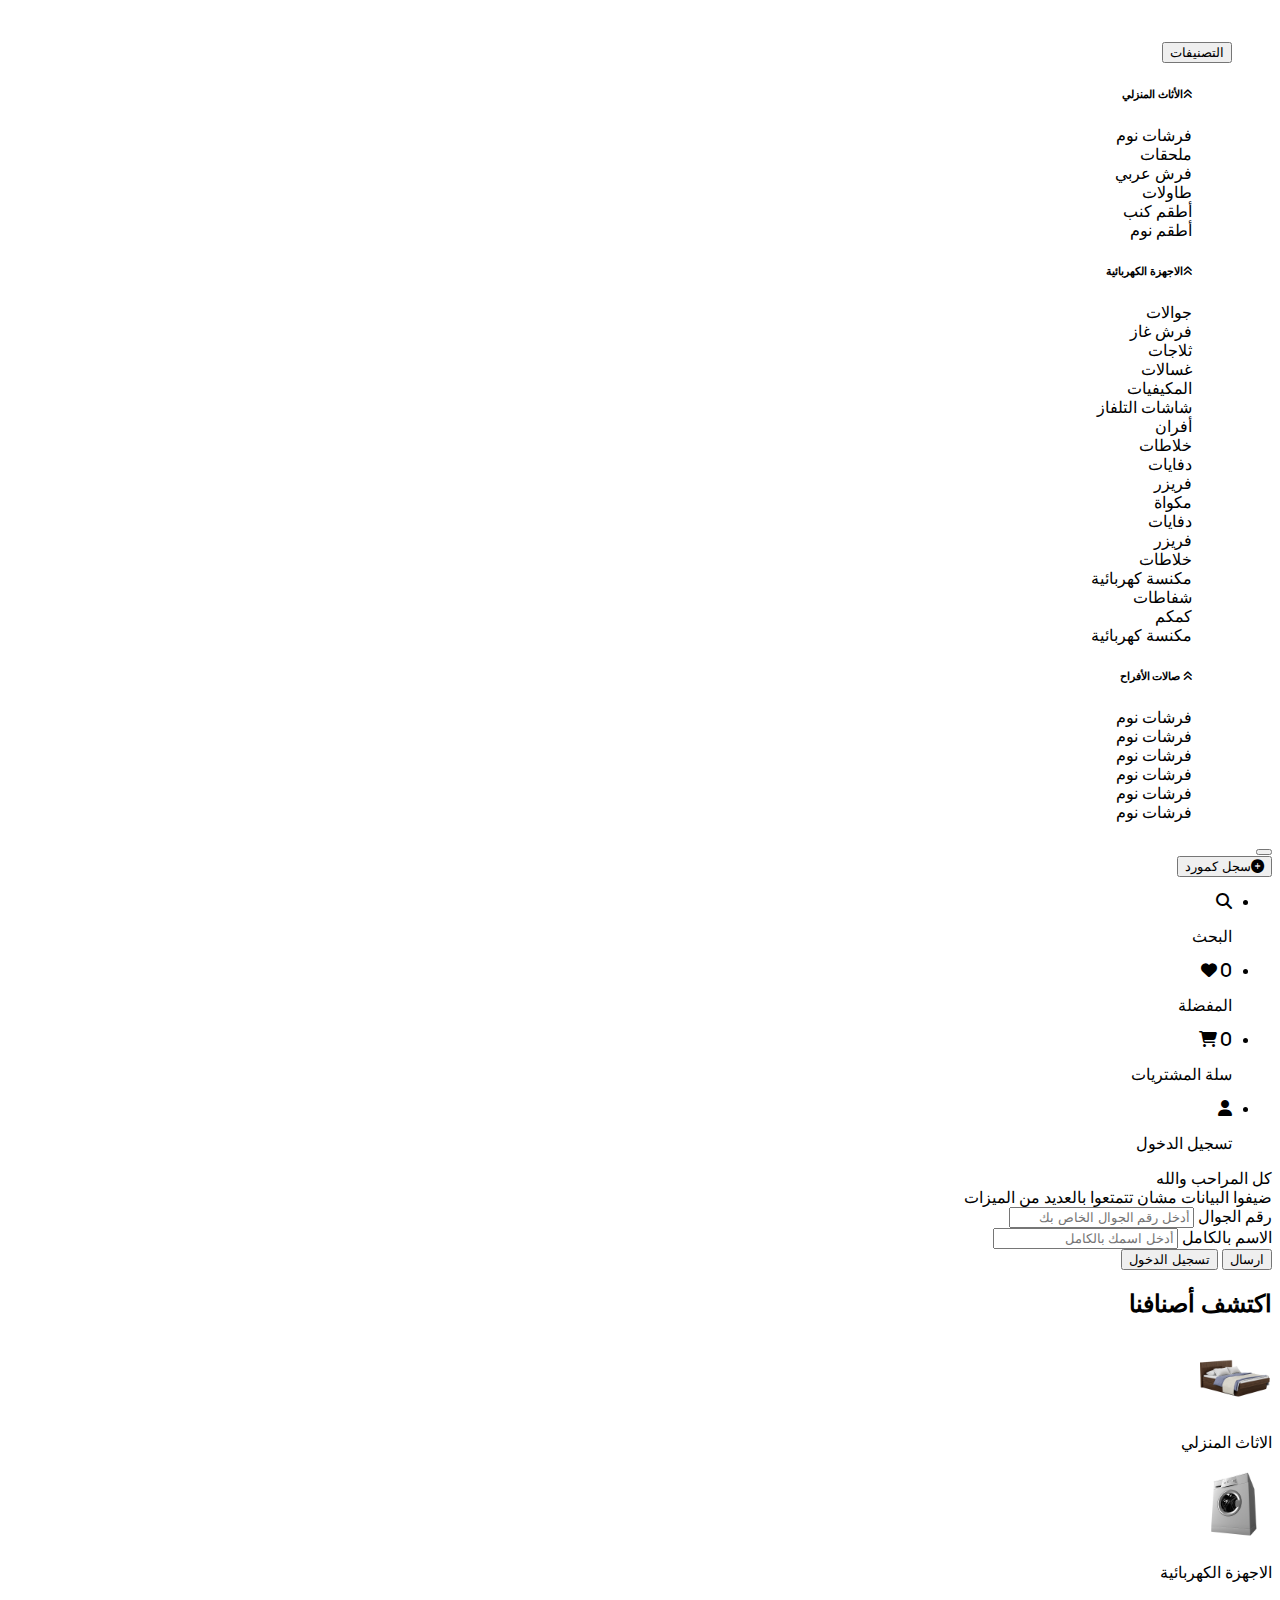
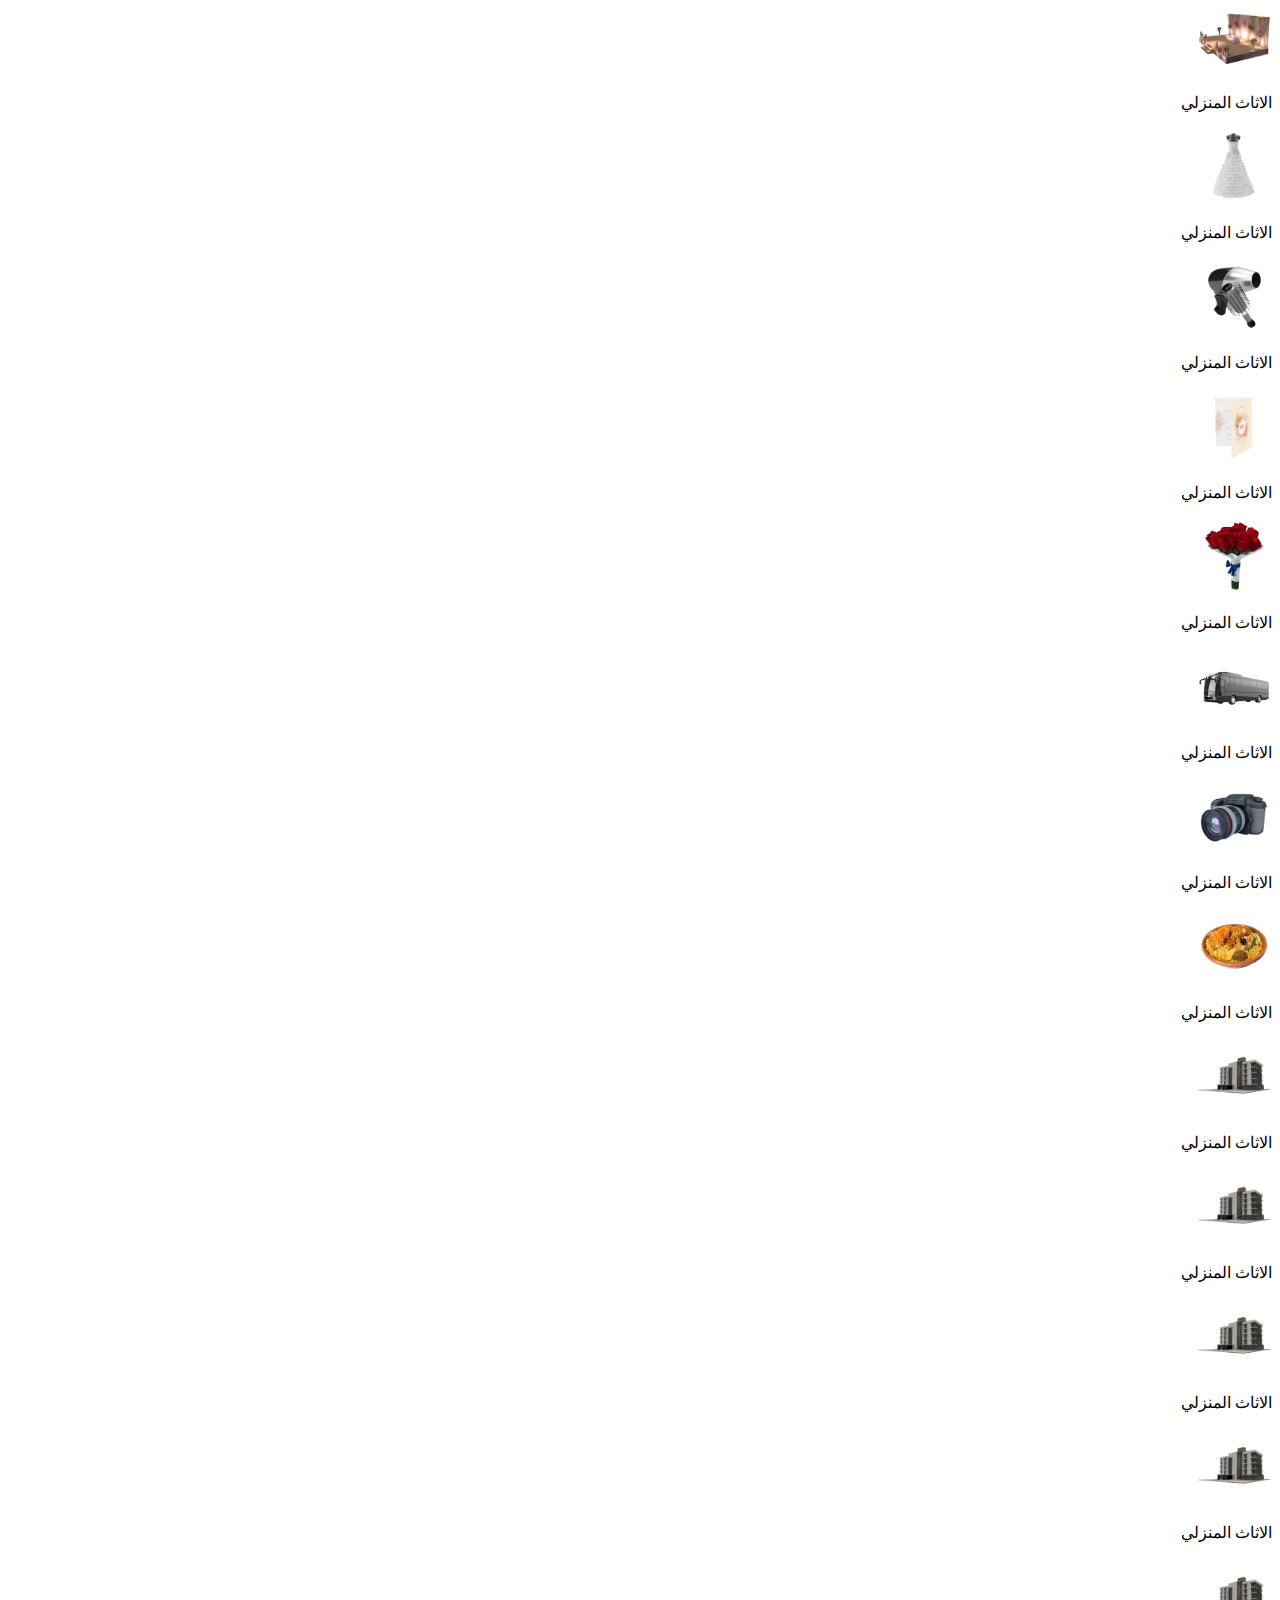
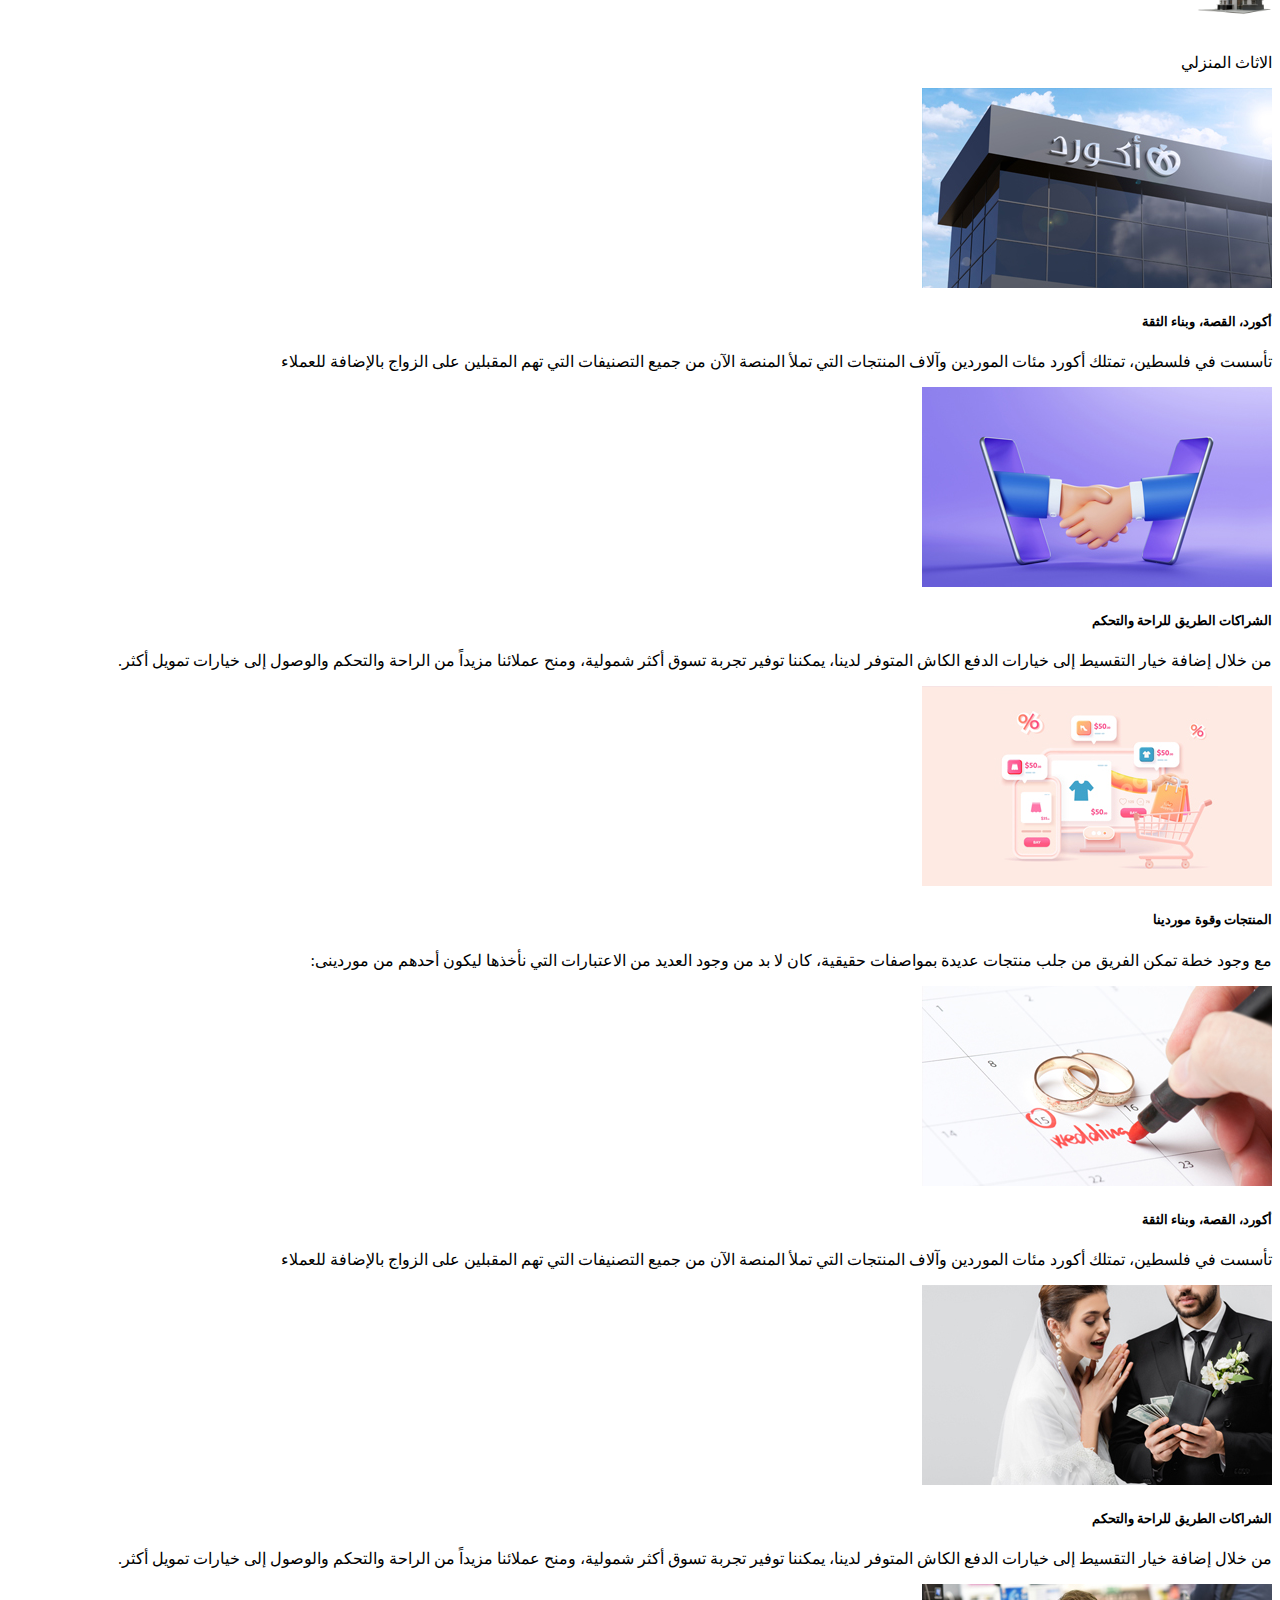
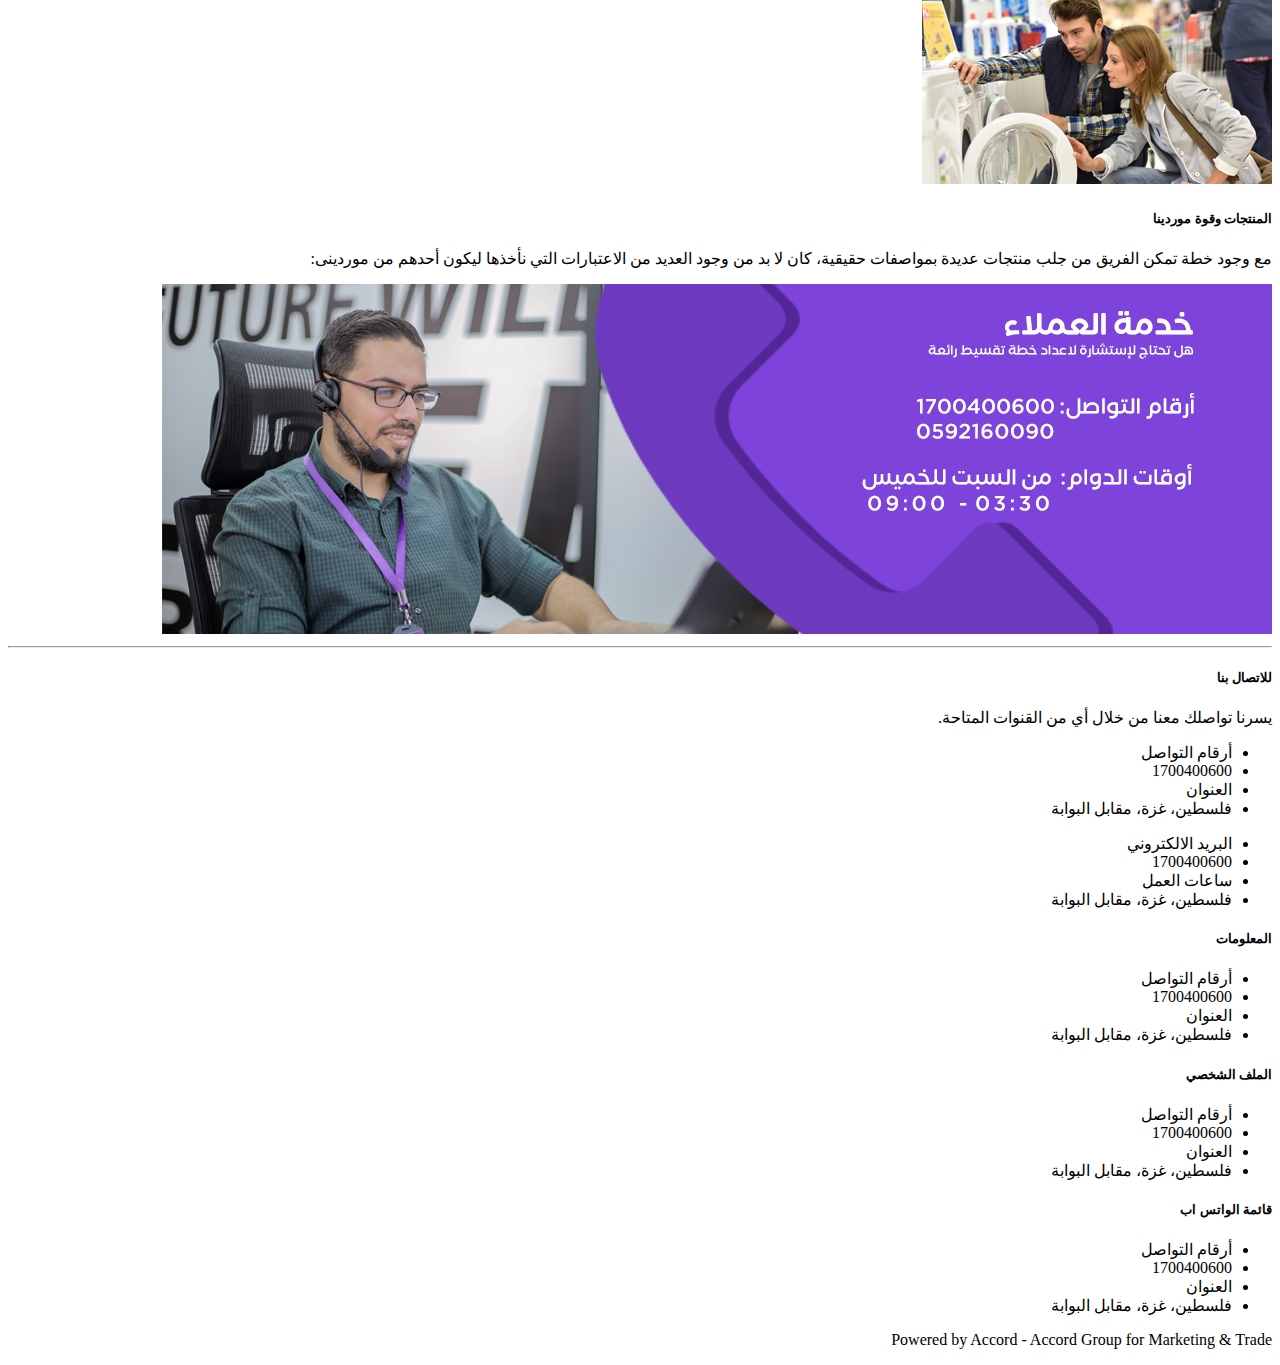
==== website/index.html @ 9bdf0f70 "update folosers" ====
<!DOCTYPE html>
<html dir="rtl" lang="en">

<head>
    <meta charset="UTF-8">
    <meta name="viewport" content="width=device-width, initial-scale=1.0">
    <link rel="stylesheet" href="search.css">
    <link href="https://cdn.jsdelivr.net/npm/bootstrap@5.0.2/dist/css/bootstrap.min.css" rel="stylesheet"
        integrity="sha384-EVSTQN3/azprG1Anm3QDgpJLIm9Nao0Yz1ztcQTwFspd3yD65VohhpuuCOmLASjC" crossorigin="anonymous">
    <link rel="stylesheet" href="https://cdnjs.cloudflare.com/ajax/libs/font-awesome/6.4.2/css/all.min.css">
    <title>Home</title>
</head>

<body>
    <div class="main">
        <div class="container">
            <nav class="navbar navbar-expand-lg navbar-light justify-content-between p-lg-0">
                <div class="d-flex align-items-center">
                    <a class="navbar-brand" href=""><img style="width: 140px;"
                            src="https://accord.ps/Modules/Website/Resources/assets/images/rasel-logo.png" alt=""></a>
                    <div class="collapse navbar-collapse " id="navbarTogglerDemo03">
                        <ul class="navbar-nav ml-auto mt-2 mt-lg-0">

                            <div class="dropdown">

                                <button class="dropdown-toggle bg-white border-0 text-secondary small fw-bold"
                                    type="button" id="dropdownMenuButton1" data-bs-toggle="dropdown"
                                    aria-expanded="false">
                                    التصنيفات
                                </button>
                                <ul class="dropdown-menu text-end p-2" aria-labelledby="dropdownMenuButton1">
                                    <div class="row text">

                                        <div class="text-secondary text-start mb-3">
                                            <div class="col-md-3">

                                                <h6 class="fw-bold"><i class="fa fa-angle-double-up"></i>الأثاث المنزلي
                                                </h6>
                                            </div>
                                            <div class="col-md-12">
                                                <div class="row">
                                                    <div class="col-md-4">
                                                        فرشات نوم
                                                    </div>
                                                    <div class="col-md-4">
                                                        ملحقات
                                                    </div>
                                                    <div class="col-md-4">
                                                        فرش عربي
                                                    </div>
                                                    <div class="col-md-4">
                                                        طاولات
                                                    </div>
                                                    <div class="col-md-4">
                                                        أطقم كنب
                                                    </div>
                                                    <div class="col-md-4">
                                                        أطقم نوم
                                                    </div>

                                                </div>
                                            </div>
                                        </div>
                                        <div class="text-secondary col-12 text-start mb-3">
                                            <div class="col-md-3 text">

                                                <h6 class="fw-bold"><i class="fa fa-angle-double-up"></i>الاجهزة
                                                    الكهربائية</i></h6>

                                            </div>
                                            <div class="col-md-12">
                                                <div class="row">
                                                    <div class="col-md-4">
                                                        جوالات
                                                    </div>
                                                    <div class="col-md-4">
                                                        فرش غاز
                                                    </div>
                                                    <div class="col-md-4">
                                                        ثلاجات
                                                    </div>
                                                    <div class="col-md-4">
                                                        غسالات
                                                    </div>
                                                    <div class="col-md-4">
                                                        المكيفيات
                                                    </div>
                                                    <div class="col-md-4">
                                                        شاشات التلفاز
                                                    </div>

                                                    <div class="col-md-4">
                                                        أفران
                                                    </div>
                                                    <div class="col-md-4">
                                                        خلاطات
                                                    </div>
                                                    <div class="col-md-4">
                                                        دفايات
                                                    </div>

                                                    <div class="col-md-4">
                                                        فريزر
                                                    </div>
                                                    <div class="col-md-4">
                                                        مكواة
                                                    </div>
                                                    <div class="col-md-4">
                                                        دفايات
                                                    </div>
                                                    <div class="col-md-4">
                                                        فريزر
                                                    </div>
                                                    <div class="col-md-4">
                                                        خلاطات
                                                    </div>
                                                    <div class="col-md-4">
                                                        مكنسة كهربائية
                                                    </div>
                                                    <div class="col-md-4">
                                                        شفاطات
                                                    </div>
                                                    <div class="col-md-4">
                                                        كمكم
                                                    </div>
                                                    <div class="col-md-4">
                                                        مكنسة كهربائية
                                                    </div>
                                                </div>
                                            </div>
                                        </div>
                                        <div class="text-secondary col-12 text-start mb-3">
                                            <div class="col-md-3 sold">

                                                <h6 class="fw-bold"> <i class="fa fa-angle-double-up"></i> صالات الأفراح
                                                    </i></h6>

                                            </div>
                                            <div class="col-md-12 ">
                                                <div class="row">
                                                    <div class="col-md-4">
                                                        فرشات نوم
                                                    </div>
                                                    <div class="col-md-4">
                                                        فرشات نوم
                                                    </div>
                                                    <div class="col-md-4">
                                                        فرشات نوم
                                                    </div>
                                                    <div class="col-md-4">
                                                        فرشات نوم
                                                    </div>
                                                    <div class="col-md-4">
                                                        فرشات نوم
                                                    </div>
                                                    <div class="col-md-4">
                                                        فرشات نوم
                                                    </div>

                                                </div>
                                            </div>
                                        </div>
                                </ul>
                            </div>
                        </ul>
                    </div>
                </div>
                <button class="navbar-toggler" type="button" data-bs-toggle="collapse"
                    data-bs-target="#navbarSupportedContent" aria-controls="navbarSupportedContent"
                    aria-expanded="false" aria-label="Toggle navigation">
                    <span class="navbar-toggler-icon"></span>
                </button>
                <div class="collapse navbar-collapse mt-3" id="navbarSupportedContent">
                    <button class="btn btn-success btn-sm  ms-4 me-3 ">
                        <i class="fa fa-plus-circle" aria-hidden="true"></i>سجل كمورد
                    </button>
                    <ul class="navbar-nav text-center flex-row mt-3 mt-lg-0 me-auto mb-2 mb-lg-0">
                        <li class="nav-item ps-sm-1  pe-1 p-lg-0">
                            <i class="fa fa-search " aria-hidden="true"></i>
                            <p class="text mb-0 "> البحث </p>
                        </li>
                        <li class="nav-item ps-sm-1  pe-1 p-lg-0">
                            <i class="fa fa-heart position-relative" aria-hidden="true">
                                <span
                                    class="position-absolute top-0 start-100 translate-small badge rounded-pill bg-danger">0</span>
                            </i>
                            <p class="text mb-0"> المفضلة </p>
                        </li>
                        <li class="nav-item ps-sm-1  pe-1 p-lg-0">
                            <i class="fa fa-shopping-cart position-relative" aria-hidden="true">
                                <span
                                    class="position-absolute top-0 start-100 translate-small badge rounded-pill bg-danger">0</span>
                            </i>
                            <p class="text mb-0"> سلة المشتريات </p>
                        </li>
                        <li class="nav-item ps-sm-1  pe-1 p-lg-0">
                            <i class="fa fa-user" aria-hidden="true"></i>
                            <p class="text mb-0"> تسجيل الدخول </p>
                        </li>
                    </ul>
                </div>
            </nav>
        </div>

        <div class="main_home pb-3">
            <div class="container">
                <div class="card-block">
                    <div class="title-welcome text-center">
                        كل المراحب والله
                    </div>
                    <div class="text-muted text-bottom-welcome mb-1">ضيفوا البيانات مشان تتمتعوا بالعديد من الميزات
                    </div>
                    <form id="call_center">
                        <div class="form-group">
                            <label>رقم الجوال</label>
                            <input type="number" name="mobile_number" class="form-control"
                                placeholder="أدخل رقم الجوال الخاص بك" autocomplete="off">
                        </div>
                        <div class="form-group">
                            <label>الاسم بالكامل</label>
                            <input type="text" name="name" class="form-control" placeholder="أدخل اسمك بالكامل"
                                autocomplete="off">
                        </div>

                        <button class="btn-send-mobile-number  w-100" data-action="send">ارسال</button>
                        <a href="https://accord.ps/login"><button type="button"
                                class="btn btn-primary w-100  d-none">تسجيل الدخول</button></a>
                    </form>
                </div>
            </div>
        </div>
        <div class="container">
            <div class="category">
                <h2 class="mt-4">اكتشف أصنافنا </h2>
                <div class="items d-flex pb-1 text-center">
                    <div class="item">
                        <img src="image/c0.png" width="75" class="img bg-white rounded-pill" alt="">
                        <p class="mb-4">الاثاث المنزلي </p>
                    </div>
                    <div class="item">
                        <img src="image/c1.png" width="75" class="img bg-white rounded-pill" alt="">
                        <p class="mb-4">الاجهزة الكهربائية</p>
                    </div>
                    <div class="item">
                        <img src="image/c2.png" width="75" class="img bg-white rounded-pill" alt="">
                        <p class="mb-4">الاثاث المنزلي </p>
                    </div>
                    <div class="item">
                        <img src="image/c3.png" width="75" class="img bg-white rounded-pill" alt="">
                        <p class="mb-4">الاثاث المنزلي </p>
                    </div>
                    <div class="item">
                        <img src="image/c4.png" width="75" class="img bg-white rounded-pill" alt="">
                        <p class="mb-4">الاثاث المنزلي </p>
                    </div>
                    <div class="item">
                        <img src="image/c5.png" width="75" class="img bg-white rounded-pill" alt="">
                        <p class="mb-4">الاثاث المنزلي </p>
                    </div>
                    <div class="item">
                        <img src="image/c6.png" width="75" class="img bg-white rounded-pill" alt="">
                        <p class="mb-4">الاثاث المنزلي </p>
                    </div>
                    <div class="item">
                        <img src="image/c7.png" width="75" class="img bg-white rounded-pill" alt="">
                        <p class="mb-4">الاثاث المنزلي </p>
                    </div>
                    <div class="item">
                        <img src="image/c8.png" width="75" class="img bg-white rounded-pill" alt="">
                        <p class="mb-4">الاثاث المنزلي </p>
                    </div>
                    <div class="item">
                        <img src="image/c9.png" width="75" class="img bg-white rounded-pill" alt="">
                        <p class="mt-2">الاثاث المنزلي </p>
                    </div>
                    <div class="item">
                        <img src="image/c10.png" width="75" class="img bg-white rounded-pill" alt="">
                        <p class="mt-2">الاثاث المنزلي </p>
                    </div>
                    <div class="item">
                        <img src="image/c10.png" width="75" class="img bg-white rounded-pill" alt="">
                        <p class="mt-2">الاثاث المنزلي </p>
                    </div>
                    <div class="item">
                        <img src="image/c10.png" width="75" class="img bg-white rounded-pill" alt="">
                        <p class="mt-2">الاثاث المنزلي </p>
                    </div>
                    <div class="item">
                        <img src="image/c10.png" width="75" class="img bg-white rounded-pill" alt="">
                        <p class="mt-2">الاثاث المنزلي </p>
                    </div>
                    <div class="item">
                        <img src="image/c10.png" width="75" class="img bg-white rounded-pill" alt="">
                        <p class="mt-2">الاثاث المنزلي </p>
                    </div>
                </div>


            </div>




        </div>
        <div class="container pt-4">
            <div class="row">
                <div class="col-xs-6 col-sm-6 col-md-4">
                    <div class="card pb-3 pe-2 bg-white">
                        <img class="imag" src="image/adv1-2.jpeg" alt="">
                        <h5 class="pe-3">أكورد، القصة، وبناء الثقة</h5>
                        <p class="text">تأسست في فلسطين، تمتلك أكورد مئات الموردين وآلاف المنتجات التي تملأ المنصة الآن
                            من جميع التصنيفات التي
                            تهم المقبلين على الزواج بالإضافة للعملاء
                        </p>
                    </div>
                </div>
                <div class="col-xs-6 col-sm-6 col-md-4">
                    <div class="card pb-3">
                        <img class="imag" src="image/adv2.jpg" alt="">
                        <h5 class="pe-3">الشراكات الطريق للراحة والتحكم</h5>
                        <p class="text"> من خلال إضافة خيار التقسيط إلى خيارات الدفع الكاش المتوفر لدينا، يمكننا توفير
                            تجربة تسوق أكثر شمولية،
                            ومنح عملائنا مزيداً من الراحة والتحكم والوصول إلى خيارات تمويل أكثر.</p>
                    </div>
                </div>
                <div class="col-xs-6 col-sm-6 col-md-4">
                    <div class="card pb-3">
                        <img class="imag" src="image/adv3.jpg" alt="">
                        <h5 class="pe-3">المنتجات وقوة موردينا
                        </h5>
                        <p class="text"> مع وجود خطة تمكن الفريق من جلب منتجات عديدة بمواصفات حقيقية، كان لا بد من وجود
                            العديد من الاعتبارات التي
                            نأخذها ليكون أحدهم من موردينى:</p>
                    </div>
                </div>
            </div>
        </div>
        <div class="container mt-4">
            <div class="row">
                <div class="col-xs-6 col-sm-6 col-md-4">
                    <div class="card pb-3 pe-2 bg-white">
                        <img class="imag" src="image/art1.jpg" alt="">
                        <h5 class="pe-3">أكورد، القصة، وبناء الثقة</h5>
                        <p class="text">تأسست في فلسطين، تمتلك أكورد مئات الموردين وآلاف المنتجات التي تملأ المنصة الآن
                            من جميع التصنيفات التي
                            تهم المقبلين على الزواج بالإضافة للعملاء
                        </p>
                    </div>
                </div>
                <div class="col-xs-6 col-sm-6 col-md-4">
                    <div class="card pb-3">
                        <img class="imag" src="image/art2.jpg" alt="">
                        <h5 class="pe-3">الشراكات الطريق للراحة والتحكم</h5>
                        <p class="text"> من خلال إضافة خيار التقسيط إلى خيارات الدفع الكاش المتوفر لدينا، يمكننا توفير
                            تجربة تسوق أكثر شمولية،
                            ومنح عملائنا مزيداً من الراحة والتحكم والوصول إلى خيارات تمويل أكثر.</p>
                    </div>
                </div>
                <div class="col-xs-6 col-sm-6 col-md-4">
                    <div class="card pb-3">
                        <img class="imag" src="image/art3.jpg" alt="">
                        <h5 class="pe-3">المنتجات وقوة موردينا
                        </h5>
                        <p class="text"> مع وجود خطة تمكن الفريق من جلب منتجات عديدة بمواصفات حقيقية، كان لا بد من وجود
                            العديد من الاعتبارات التي
                            نأخذها ليكون أحدهم من موردينى:</p>
                    </div>
                </div>
            </div>
        </div>
        <div class="container mt-2">
            <img class="w-100" src="image/call-center.jpg">
        </div>








    </div>
</body>
<div class="line">
    <hr>
</div>
<div class="  footer text ">
    <div class="container mt-4">
        <div class="row">
            <div class="col-12  col-xl-4">
                <h5>للاتصال بنا</h5>
                <p>يسرنا تواصلك معنا من خلال أي من القنوات المتاحة.</p>
                <div class="row">
                    <div class="col-6">
                        <ul class="list-unstyled">
                            <li>أرقام التواصل</li>
                            <li>1700400600</li>
                            <li>العنوان</li>
                            <li>فلسطين، غزة، مقابل البوابة</li>
                        </ul>
                    </div>
                    <div class="col-6">
                        <ul class="list-unstyled">
                            <li>البريد الالكتروني</li>
                            <li>1700400600</li>
                            <li>ساعات العمل</li>
                            <li>فلسطين، غزة، مقابل البوابة</li>
                        </ul>
                    </div>
                </div>
            </div>
            <div class="col-6 col-md-3 col-xl-2">
                <h5>المعلومات</h5>
                <ul class="list-unstyled">
                    <li>أرقام التواصل</li>
                    <li>1700400600</li>
                    <li>العنوان</li>
                    <li>فلسطين، غزة، مقابل البوابة</li>
                </ul>



            </div>
            <div class="col-6 col-md-3 col-xl-2">
                <h5> الملف الشخصي</h5>
                <ul class="list-unstyled">
                    <li>أرقام التواصل</li>
                    <li>1700400600</li>
                    <li>العنوان</li>
                    <li>فلسطين، غزة، مقابل البوابة</li>
                </ul>

            </div>
            <div class="col-12 col-md-6 col-xl-4">
                <h5 class="title-footer">قائمة الواتس اب</h5>
                <ul class="list-unstyled">
                    <li>أرقام التواصل</li>
                    <li>1700400600</li>
                    <li>العنوان</li>
                    <li>فلسطين، غزة، مقابل البوابة</li>
                </ul>

            </div>
        </div>
    </div>
</div>
<div class="container">
    <div class="row  text text-center">
        <p>
            Powered by Accord - Accord Group for Marketing & Trade
        </p>
    </div>

</div>















<script src="https://cdn.jsdelivr.net/npm/@popperjs/core@2.9.2/dist/umd/popper.min.js"
    integrity="sha384-IQsoLXl5PILFhosVNubq5LC7Qb9DXgDA9i+tQ8Zj3iwWAwPtgFTxbJ8NT4GN1R8p"
    crossorigin="anonymous"></script>
<script src="https://cdn.jsdelivr.net/npm/bootstrap@5.0.2/dist/js/bootstrap.min.js"
    integrity="sha384-cVKIPhGWiC2Al4u+LWgxfKTRIcfu0JTxR+EQDz/bgldoEyl4H0zUF0QKbrJ0EcQF"
    crossorigin="anonymous"></script>
</body>

</html>
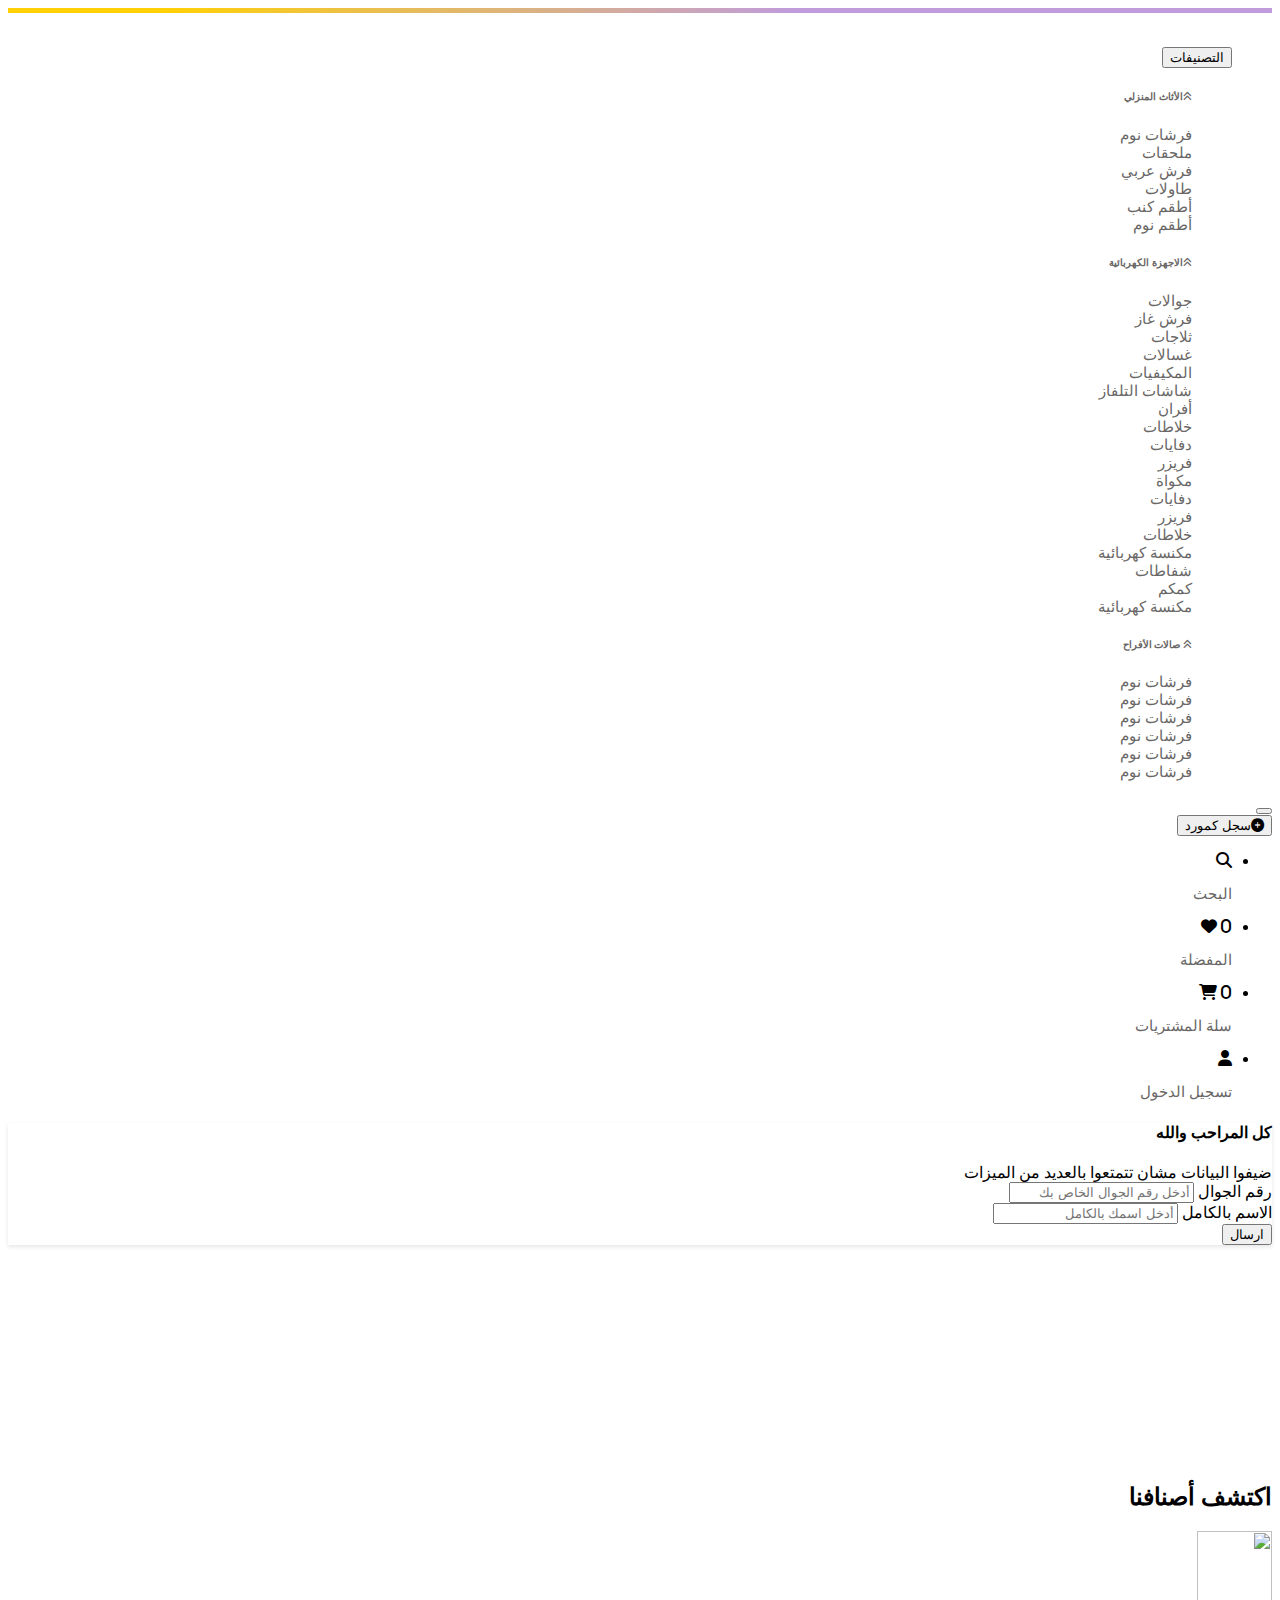
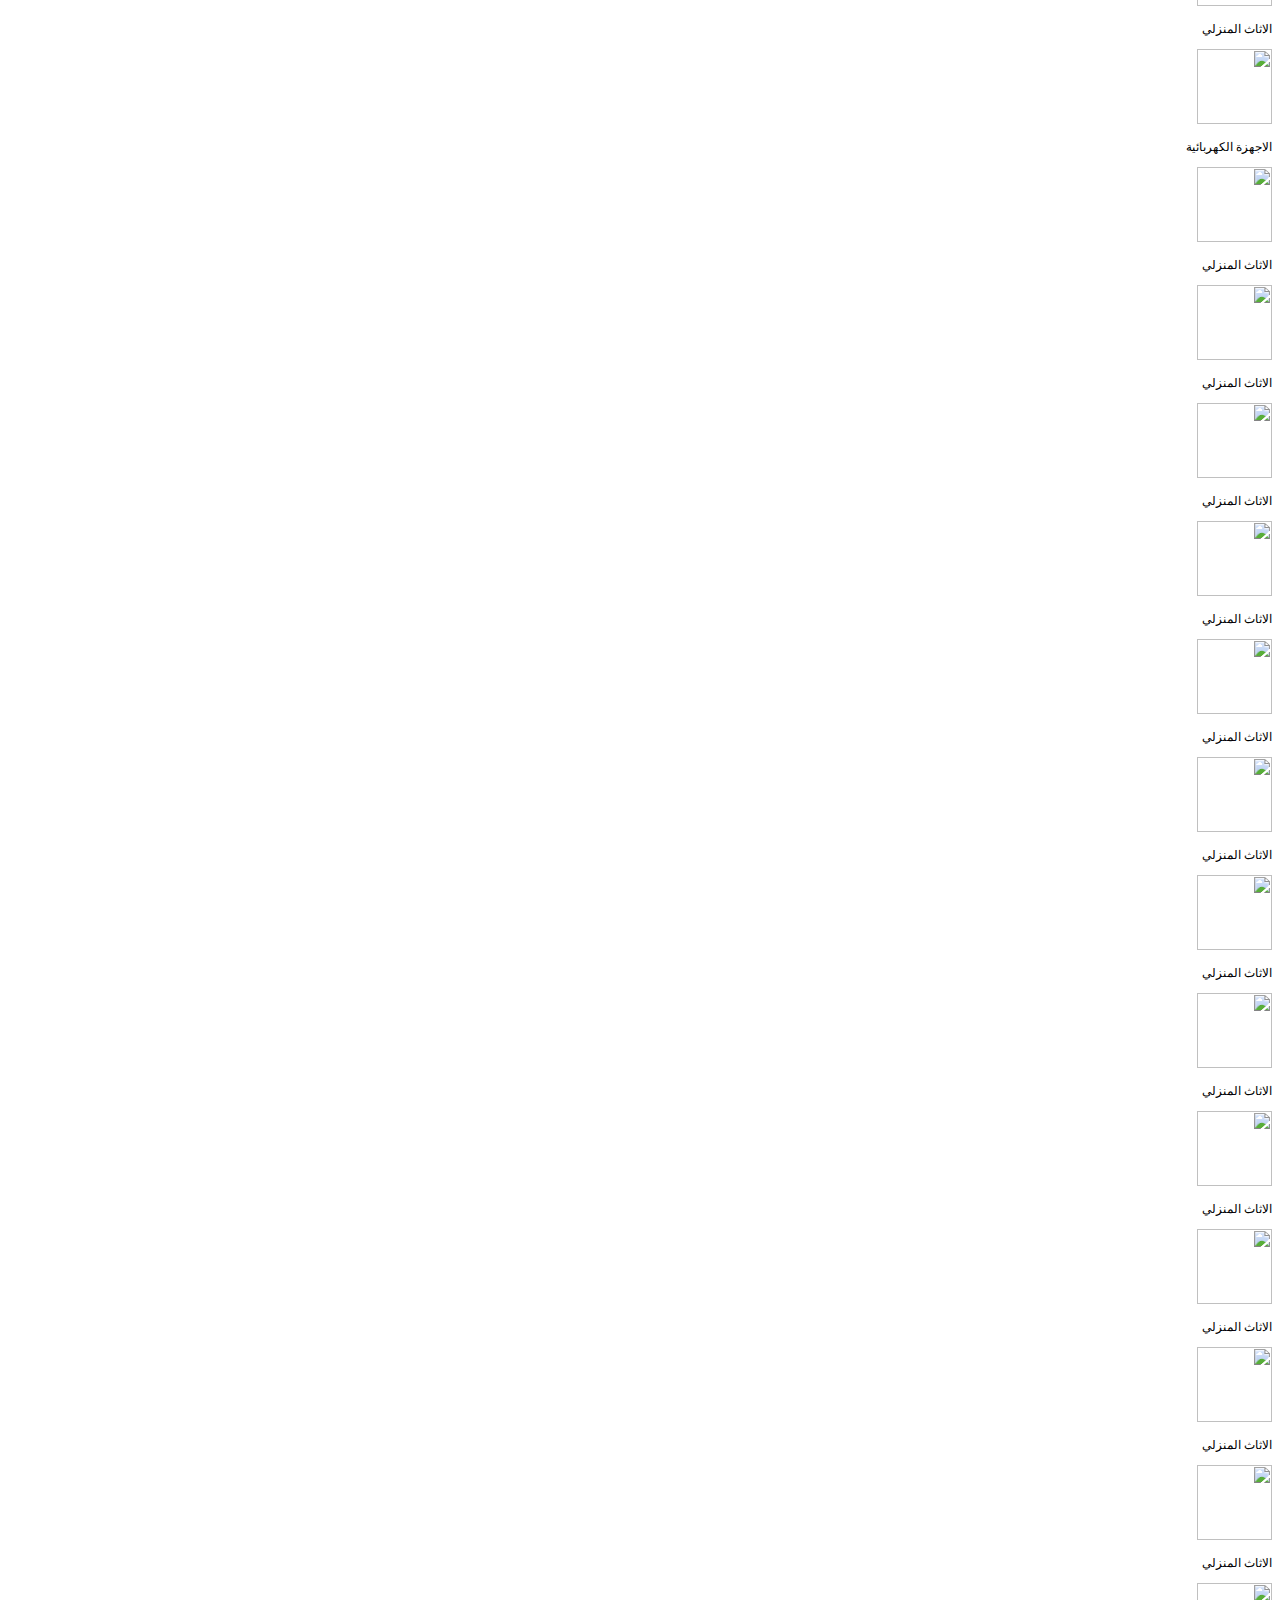
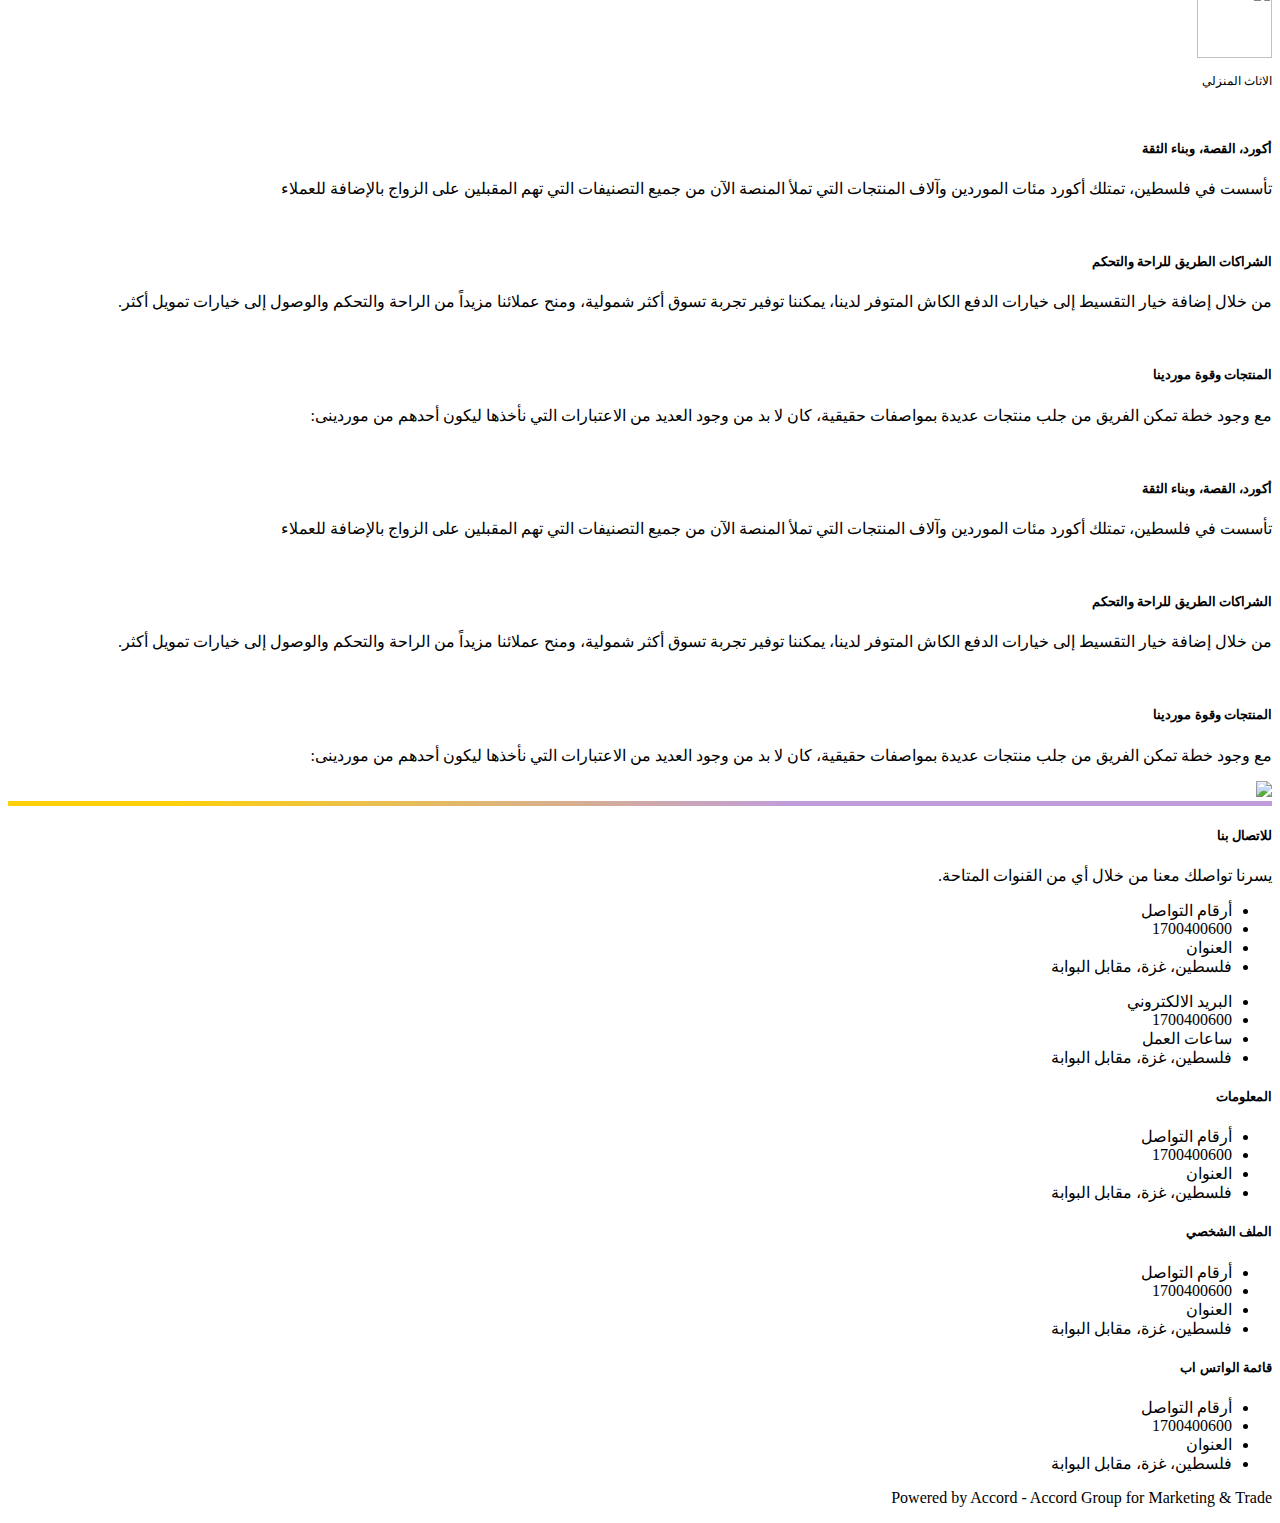
==== commit 34177f72: "update laravelPro" ====
--- a/website/index.html
+++ b/website/index.html
@@ -1,18 +1,18 @@
-
 <!DOCTYPE html>
 <html dir="rtl" lang="en">
 
 <head>
     <meta charset="UTF-8">
     <meta name="viewport" content="width=device-width, initial-scale=1.0">
-    <link rel="stylesheet" href="search.css">
+    <link rel="stylesheet" href="mainCSS.css">
     <link href="https://cdn.jsdelivr.net/npm/bootstrap@5.0.2/dist/css/bootstrap.min.css" rel="stylesheet"
         integrity="sha384-EVSTQN3/azprG1Anm3QDgpJLIm9Nao0Yz1ztcQTwFspd3yD65VohhpuuCOmLASjC" crossorigin="anonymous">
     <link rel="stylesheet" href="https://cdnjs.cloudflare.com/ajax/libs/font-awesome/6.4.2/css/all.min.css">
     <title>Home</title>
 </head>
-
 <body>
+    <div class="line">
+    </div>
     <div class="main">
         <div class="container">
             <nav class="navbar navbar-expand-lg navbar-light justify-content-between p-lg-0">
@@ -176,25 +176,25 @@
                         <i class="fa fa-plus-circle" aria-hidden="true"></i>سجل كمورد
                     </button>
                     <ul class="navbar-nav text-center flex-row mt-3 mt-lg-0 me-auto mb-2 mb-lg-0">
-                        <li class="nav-item ps-sm-1  pe-1 p-lg-0">
+                        <li class="nav-item ps-1 pe-1 ps-sm-1">
                             <i class="fa fa-search " aria-hidden="true"></i>
                             <p class="text mb-0 "> البحث </p>
                         </li>
-                        <li class="nav-item ps-sm-1  pe-1 p-lg-0">
+                        <li class="nav-item ps-1 pe-1 ps-sm-1">
                             <i class="fa fa-heart position-relative" aria-hidden="true">
                                 <span
                                     class="position-absolute top-0 start-100 translate-small badge rounded-pill bg-danger">0</span>
                             </i>
                             <p class="text mb-0"> المفضلة </p>
                         </li>
-                        <li class="nav-item ps-sm-1  pe-1 p-lg-0">
+                        <li class="nav-item ps-1 pe-1 ps-sm-1">
                             <i class="fa fa-shopping-cart position-relative" aria-hidden="true">
                                 <span
                                     class="position-absolute top-0 start-100 translate-small badge rounded-pill bg-danger">0</span>
                             </i>
                             <p class="text mb-0"> سلة المشتريات </p>
                         </li>
-                        <li class="nav-item ps-sm-1  pe-1 p-lg-0">
+                        <li class="nav-item ps-1 pe-1 ps-sm-1">
                             <i class="fa fa-user" aria-hidden="true"></i>
                             <p class="text mb-0"> تسجيل الدخول </p>
                         </li>
@@ -203,277 +203,302 @@
             </nav>
         </div>
 
-        <div class="main_home pb-3">
-            <div class="container">
-                <div class="card-block">
-                    <div class="title-welcome text-center">
+        <div class="main_home  pb-3">
+            <div class="container position-relative">
+                <div class="card-block p-3 position-absolute start-0 bg-white rounded">
+                    <h4 class=" text-center">
                         كل المراحب والله
-                    </div>
+                    </h4>
                     <div class="text-muted text-bottom-welcome mb-1">ضيفوا البيانات مشان تتمتعوا بالعديد من الميزات
                     </div>
                     <form id="call_center">
                         <div class="form-group">
-                            <label>رقم الجوال</label>
+                            <label class="mb-2 mt-3">رقم الجوال</label>
                             <input type="number" name="mobile_number" class="form-control"
-                                placeholder="أدخل رقم الجوال الخاص بك" autocomplete="off">
+                                placeholder="أدخل رقم الجوال الخاص بك">
                         </div>
                         <div class="form-group">
-                            <label>الاسم بالكامل</label>
-                            <input type="text" name="name" class="form-control" placeholder="أدخل اسمك بالكامل"
-                                autocomplete="off">
-                        </div>
-
-                        <button class="btn-send-mobile-number  w-100" data-action="send">ارسال</button>
-                        <a href="https://accord.ps/login"><button type="button"
-                                class="btn btn-primary w-100  d-none">تسجيل الدخول</button></a>
+                            <label class="mb-2 mt-3">الاسم بالكامل</label>
+                            <input type="text" name="name" class="form-control" placeholder="أدخل اسمك بالكامل">
+                        </div>
+                        <button class="btn btn-primary border-0 p-2 mt-3 w-100" data-action="send">ارسال</button>
                     </form>
                 </div>
             </div>
         </div>
-        <div class="container">
-            <div class="category">
-                <h2 class="mt-4">اكتشف أصنافنا </h2>
-                <div class="items d-flex pb-1 text-center">
-                    <div class="item">
-                        <img src="image/c0.png" width="75" class="img bg-white rounded-pill" alt="">
-                        <p class="mb-4">الاثاث المنزلي </p>
-                    </div>
-                    <div class="item">
-                        <img src="image/c1.png" width="75" class="img bg-white rounded-pill" alt="">
-                        <p class="mb-4">الاجهزة الكهربائية</p>
-                    </div>
-                    <div class="item">
-                        <img src="image/c2.png" width="75" class="img bg-white rounded-pill" alt="">
-                        <p class="mb-4">الاثاث المنزلي </p>
-                    </div>
-                    <div class="item">
-                        <img src="image/c3.png" width="75" class="img bg-white rounded-pill" alt="">
-                        <p class="mb-4">الاثاث المنزلي </p>
-                    </div>
-                    <div class="item">
-                        <img src="image/c4.png" width="75" class="img bg-white rounded-pill" alt="">
-                        <p class="mb-4">الاثاث المنزلي </p>
-                    </div>
-                    <div class="item">
-                        <img src="image/c5.png" width="75" class="img bg-white rounded-pill" alt="">
-                        <p class="mb-4">الاثاث المنزلي </p>
-                    </div>
-                    <div class="item">
-                        <img src="image/c6.png" width="75" class="img bg-white rounded-pill" alt="">
-                        <p class="mb-4">الاثاث المنزلي </p>
-                    </div>
-                    <div class="item">
-                        <img src="image/c7.png" width="75" class="img bg-white rounded-pill" alt="">
-                        <p class="mb-4">الاثاث المنزلي </p>
-                    </div>
-                    <div class="item">
-                        <img src="image/c8.png" width="75" class="img bg-white rounded-pill" alt="">
-                        <p class="mb-4">الاثاث المنزلي </p>
-                    </div>
-                    <div class="item">
-                        <img src="image/c9.png" width="75" class="img bg-white rounded-pill" alt="">
-                        <p class="mt-2">الاثاث المنزلي </p>
-                    </div>
-                    <div class="item">
-                        <img src="image/c10.png" width="75" class="img bg-white rounded-pill" alt="">
-                        <p class="mt-2">الاثاث المنزلي </p>
-                    </div>
-                    <div class="item">
-                        <img src="image/c10.png" width="75" class="img bg-white rounded-pill" alt="">
-                        <p class="mt-2">الاثاث المنزلي </p>
-                    </div>
-                    <div class="item">
-                        <img src="image/c10.png" width="75" class="img bg-white rounded-pill" alt="">
-                        <p class="mt-2">الاثاث المنزلي </p>
-                    </div>
-                    <div class="item">
-                        <img src="image/c10.png" width="75" class="img bg-white rounded-pill" alt="">
-                        <p class="mt-2">الاثاث المنزلي </p>
-                    </div>
-                    <div class="item">
-                        <img src="image/c10.png" width="75" class="img bg-white rounded-pill" alt="">
-                        <p class="mt-2">الاثاث المنزلي </p>
-                    </div>
-                </div>
-
-
+
+        <div class="pt-3 bg-light">
+            <div class="container pt-3">
+                <div class="category">
+                    <h2 class="mt-4 mb-4">اكتشف أصنافنا </h2>
+                    <div class="items d-flex pb-1 text-center">
+                        <div class="item me-3">
+                            <img class="mb-2 shadow-sm rounded-circle bg-white" style="width: 75px; height: 75px;"
+                                src="https://accord.ps/Modules/Website/Resources/assets/images/rasel-logo.png" width="75"
+                                class="img bg-white rounded-pill" alt="">
+                            <p class="mb-4">الاثاث المنزلي </p>
+                        </div>
+                        <div class="item me-3">
+                            <img class="mb-2 shadow-sm rounded-circle bg-white" style="width: 75px; height: 75px;"
+                                src="https://accord.ps/Modules/Website/Resources/assets/images/rasel-logo.png" width="75"
+                                class="img bg-white rounded-pill" alt="">
+                            <p class="mb-4">الاجهزة الكهربائية</p>
+                        </div>
+                        <div class="item me-3">
+                            <img class="mb-2 shadow-sm rounded-circle bg-white" style="width: 75px; height: 75px;"
+                                src="https://accord.ps/Modules/Website/Resources/assets/images/rasel-logo.png" width="75"
+                                class="img bg-white rounded-pill" alt="">
+                            <p class="mb-4">الاثاث المنزلي </p>
+                        </div>
+                        <div class="item me-3">
+                            <img class="mb-2 shadow-sm rounded-circle bg-white" style="width: 75px; height: 75px;"
+                                src="https://accord.ps/Modules/Website/Resources/assets/images/rasel-logo.png" width="75"
+                                class="img bg-white rounded-pill" alt="">
+                            <p class="mb-4">الاثاث المنزلي </p>
+                        </div>
+                        <div class="item me-3">
+                            <img class="mb-2 shadow-sm rounded-circle bg-white" style="width: 75px; height: 75px;"
+                                src="https://accord.ps/Modules/Website/Resources/assets/images/rasel-logo.png" width="75"
+                                class="img bg-white rounded-pill" alt="">
+                            <p class="mb-4">الاثاث المنزلي </p>
+                        </div>
+                        <div class="item me-3">
+                            <img class="mb-2 shadow-sm rounded-circle bg-white" style="width: 75px; height: 75px;"
+                                src="https://accord.ps/Modules/Website/Resources/assets/images/rasel-logo.png" width="75"
+                                class="img bg-white rounded-pill" alt="">
+                            <p class="mb-4">الاثاث المنزلي </p>
+                        </div>
+                        <div class="item me-3">
+                            <img class="mb-2 shadow-sm rounded-circle bg-white" style="width: 75px; height: 75px;"
+                                src="https://accord.ps/Modules/Website/Resources/assets/images/rasel-logo.png" width="75"
+                                class="img bg-white rounded-pill" alt="">
+                            <p class="mb-4">الاثاث المنزلي </p>
+                        </div>
+                        <div class="item me-3">
+                            <img class="mb-2 shadow-sm rounded-circle bg-white" style="width: 75px; height: 75px;"
+                                src="https://accord.ps/Modules/Website/Resources/assets/images/rasel-logo.png" width="75"
+                                class="img bg-white rounded-pill" alt="">
+                            <p class="mb-4">الاثاث المنزلي </p>
+                        </div>
+                        <div class="item me-3">
+                            <img class="mb-2 shadow-sm rounded-circle bg-white" style="width: 75px; height: 75px;"
+                                src="https://accord.ps/Modules/Website/Resources/assets/images/rasel-logo.png" width="75"
+                                class="img bg-white rounded-pill" alt="">
+                            <p class="mb-4">الاثاث المنزلي </p>
+                        </div>
+                        <div class="item me-3">
+                            <img class="mb-2 shadow-sm rounded-circle bg-white" style="width: 75px; height: 75px;"
+                                src="https://accord.ps/Modules/Website/Resources/assets/images/rasel-logo.png" width="75"
+                                class="img bg-white rounded-pill" alt="">
+                            <p class="mt-2">الاثاث المنزلي </p>
+                        </div>
+                        <div class="item me-3">
+                            <img class="mb-2 shadow-sm rounded-circle bg-white" style="width: 75px; height: 75px;"
+                                src="https://accord.ps/Modules/Website/Resources/assets/images/rasel-logo.png" width="75"
+                                class="img bg-white rounded-pill" alt="">
+                            <p class="mt-2">الاثاث المنزلي </p>
+                        </div>
+                        <div class="item me-3">
+                            <img class="mb-2 shadow-sm rounded-circle bg-white" style="width: 75px; height: 75px;"
+                                src="https://accord.ps/Modules/Website/Resources/assets/images/rasel-logo.png" width="75"
+                                class="img bg-white rounded-pill" alt="">
+                            <p class="mt-2">الاثاث المنزلي </p>
+                        </div>
+                        <div class="item me-3">
+                            <img class="mb-2 shadow-sm rounded-circle bg-white" style="width: 75px; height: 75px;"
+                                src="https://accord.ps/Modules/Website/Resources/assets/images/rasel-logo.png" width="75"
+                                class="img bg-white rounded-pill" alt="">
+                            <p class="mt-2">الاثاث المنزلي </p>
+                        </div>
+                        <div class="item me-3">
+                            <img class="mb-2 shadow-sm rounded-circle bg-white" style="width: 75px; height: 75px;"
+                                src="https://accord.ps/Modules/Website/Resources/assets/images/rasel-logo.png" width="75"
+                                class="img bg-white rounded-pill" alt="">
+                            <p class="mt-2">الاثاث المنزلي </p>
+                        </div>
+                        <div class="item me-3">
+                            <img class="mb-2 shadow-sm rounded-circle bg-white" style="width: 75px; height: 75px;"
+                                src="https://accord.ps/Modules/Website/Resources/assets/images/rasel-logo.png" width="75"
+                                class="img bg-white rounded-pill" alt="">
+                            <p class="mt-2">الاثاث المنزلي </p>
+                        </div>
+                    </div>
+                </div>
             </div>
-
-
-
-
-        </div>
-        <div class="container pt-4">
-            <div class="row">
-                <div class="col-xs-6 col-sm-6 col-md-4">
-                    <div class="card pb-3 pe-2 bg-white">
-                        <img class="imag" src="image/adv1-2.jpeg" alt="">
-                        <h5 class="pe-3">أكورد، القصة، وبناء الثقة</h5>
-                        <p class="text">تأسست في فلسطين، تمتلك أكورد مئات الموردين وآلاف المنتجات التي تملأ المنصة الآن
-                            من جميع التصنيفات التي
-                            تهم المقبلين على الزواج بالإضافة للعملاء
-                        </p>
-                    </div>
-                </div>
-                <div class="col-xs-6 col-sm-6 col-md-4">
-                    <div class="card pb-3">
-                        <img class="imag" src="image/adv2.jpg" alt="">
-                        <h5 class="pe-3">الشراكات الطريق للراحة والتحكم</h5>
-                        <p class="text"> من خلال إضافة خيار التقسيط إلى خيارات الدفع الكاش المتوفر لدينا، يمكننا توفير
-                            تجربة تسوق أكثر شمولية،
-                            ومنح عملائنا مزيداً من الراحة والتحكم والوصول إلى خيارات تمويل أكثر.</p>
-                    </div>
-                </div>
-                <div class="col-xs-6 col-sm-6 col-md-4">
-                    <div class="card pb-3">
-                        <img class="imag" src="image/adv3.jpg" alt="">
-                        <h5 class="pe-3">المنتجات وقوة موردينا
-                        </h5>
-                        <p class="text"> مع وجود خطة تمكن الفريق من جلب منتجات عديدة بمواصفات حقيقية، كان لا بد من وجود
-                            العديد من الاعتبارات التي
-                            نأخذها ليكون أحدهم من موردينى:</p>
+            <div class="container pt-3">
+                <div class="row">
+                    <div class="col-xs-6 col-sm-6 col-md-4 mb-2">
+                        <div class="card h-100 pe-2 bg-white shadow-sm">
+                            <img class="" src="https://accord.ps/Modules/Website/Resources/assets/images/rasel-logo.png"
+                                alt="">
+                            <div class="p-2 pt-3">
+                                <h5>أكورد، القصة، وبناء الثقة</h5>
+                                <p class="text">تأسست في فلسطين، تمتلك أكورد مئات الموردين وآلاف المنتجات التي تملأ
+                                    المنصة الآن
+                                    من جميع التصنيفات التي
+                                    تهم المقبلين على الزواج بالإضافة للعملاء
+                                </p>
+                            </div>
+                        </div>
+                    </div>
+                    <div class="col-xs-6 col-sm-6 col-md-4 mb-2">
+                        <div class="card h-100 pe-2 bg-white shadow-sm">
+                            <img class="" src="https://accord.ps/Modules/Website/Resources/assets/images/rasel-logo.png"
+                                alt="">
+                            <div class="p-2 pt-3">
+                                <h5>الشراكات الطريق للراحة والتحكم</h5>
+                                <p class="text"> من خلال إضافة خيار التقسيط إلى خيارات الدفع الكاش المتوفر لدينا، يمكننا
+                                    توفير
+                                    تجربة تسوق أكثر شمولية،
+                                    ومنح عملائنا مزيداً من الراحة والتحكم والوصول إلى خيارات تمويل أكثر.</p>
+                            </div>
+                        </div>
+                    </div>
+                    <div class="col-xs-6 col-sm-6 col-md-4 mb-2">
+                        <div class="card h-100 pe-2 bg-white shadow-sm">
+                            <img class="" src="https://accord.ps/Modules/Website/Resources/assets/images/rasel-logo.png"
+                                alt="">
+                            <div class="p-2 pt-3">
+                                <h5>المنتجات وقوة موردينا
+                                </h5>
+                                <p class="text"> مع وجود خطة تمكن الفريق من جلب منتجات عديدة بمواصفات حقيقية، كان لا بد
+                                    من وجود
+                                    العديد من الاعتبارات التي
+                                    نأخذها ليكون أحدهم من موردينى:</p>
+                            </div>
+                        </div>
+                    </div>
+                    <div class="col-xs-6 col-sm-6 col-md-4 mb-2">
+                        <div class="card h-100 pe-2 bg-white shadow-sm">
+                            <img class="" src="https://accord.ps/Modules/Website/Resources/assets/images/rasel-logo.png"
+                                alt="">
+                            <div class="p-2 pt-3">
+                                <h5>أكورد، القصة، وبناء الثقة</h5>
+                                <p class="text">تأسست في فلسطين، تمتلك أكورد مئات الموردين وآلاف المنتجات التي تملأ
+                                    المنصة الآن
+                                    من جميع التصنيفات التي
+                                    تهم المقبلين على الزواج بالإضافة للعملاء
+                                </p>
+                            </div>
+                        </div>
+                    </div>
+                    <div class="col-xs-6 col-sm-6 col-md-4 mb-2">
+                        <div class="card h-100 pe-2 bg-white shadow-sm">
+                            <img class="" src="https://accord.ps/Modules/Website/Resources/assets/images/rasel-logo.png"
+                                alt="">
+                            <div class="p-2 pt-3">
+                                <h5>الشراكات الطريق للراحة والتحكم</h5>
+                                <p class="text"> من خلال إضافة خيار التقسيط إلى خيارات الدفع الكاش المتوفر لدينا، يمكننا
+                                    توفير
+                                    تجربة تسوق أكثر شمولية،
+                                    ومنح عملائنا مزيداً من الراحة والتحكم والوصول إلى خيارات تمويل أكثر.</p>
+                            </div>
+                        </div>
+                    </div>
+                    <div class="col-xs-6 col-sm-6 col-md-4 mb-2">
+                        <div class="card h-100 pe-2 bg-white shadow-sm">
+                            <img class="" src="https://accord.ps/Modules/Website/Resources/assets/images/rasel-logo.png"
+                                alt="">
+                            <div class="p-2 pt-3">
+                                <h5>المنتجات وقوة موردينا
+                                </h5>
+                                <p class="text"> مع وجود خطة تمكن الفريق من جلب منتجات عديدة بمواصفات حقيقية، كان لا بد
+                                    من وجود
+                                    العديد من الاعتبارات التي
+                                    نأخذها ليكون أحدهم من موردينى:</p>
+                            </div>
+                        </div>
                     </div>
                 </div>
             </div>
         </div>
+
+        <div class="container pt-3">
+            <img class="w-100" src="https://accord.ps/Modules/Website/Resources/assets/images/rasel-logo.png">
+        </div>
+    </div>
+
+    <div class="line mt-3">
+    </div>
+    <div class="  footer text ">
         <div class="container mt-4">
             <div class="row">
-                <div class="col-xs-6 col-sm-6 col-md-4">
-                    <div class="card pb-3 pe-2 bg-white">
-                        <img class="imag" src="image/art1.jpg" alt="">
-                        <h5 class="pe-3">أكورد، القصة، وبناء الثقة</h5>
-                        <p class="text">تأسست في فلسطين، تمتلك أكورد مئات الموردين وآلاف المنتجات التي تملأ المنصة الآن
-                            من جميع التصنيفات التي
-                            تهم المقبلين على الزواج بالإضافة للعملاء
-                        </p>
-                    </div>
-                </div>
-                <div class="col-xs-6 col-sm-6 col-md-4">
-                    <div class="card pb-3">
-                        <img class="imag" src="image/art2.jpg" alt="">
-                        <h5 class="pe-3">الشراكات الطريق للراحة والتحكم</h5>
-                        <p class="text"> من خلال إضافة خيار التقسيط إلى خيارات الدفع الكاش المتوفر لدينا، يمكننا توفير
-                            تجربة تسوق أكثر شمولية،
-                            ومنح عملائنا مزيداً من الراحة والتحكم والوصول إلى خيارات تمويل أكثر.</p>
-                    </div>
-                </div>
-                <div class="col-xs-6 col-sm-6 col-md-4">
-                    <div class="card pb-3">
-                        <img class="imag" src="image/art3.jpg" alt="">
-                        <h5 class="pe-3">المنتجات وقوة موردينا
-                        </h5>
-                        <p class="text"> مع وجود خطة تمكن الفريق من جلب منتجات عديدة بمواصفات حقيقية، كان لا بد من وجود
-                            العديد من الاعتبارات التي
-                            نأخذها ليكون أحدهم من موردينى:</p>
-                    </div>
-                </div>
-            </div>
-        </div>
-        <div class="container mt-2">
-            <img class="w-100" src="image/call-center.jpg">
-        </div>
-
-
-
-
-
-
-
-
-    </div>
-</body>
-<div class="line">
-    <hr>
-</div>
-<div class="  footer text ">
-    <div class="container mt-4">
-        <div class="row">
-            <div class="col-12  col-xl-4">
-                <h5>للاتصال بنا</h5>
-                <p>يسرنا تواصلك معنا من خلال أي من القنوات المتاحة.</p>
-                <div class="row">
-                    <div class="col-6">
-                        <ul class="list-unstyled">
-                            <li>أرقام التواصل</li>
-                            <li>1700400600</li>
-                            <li>العنوان</li>
-                            <li>فلسطين، غزة، مقابل البوابة</li>
-                        </ul>
-                    </div>
-                    <div class="col-6">
-                        <ul class="list-unstyled">
-                            <li>البريد الالكتروني</li>
-                            <li>1700400600</li>
-                            <li>ساعات العمل</li>
-                            <li>فلسطين، غزة، مقابل البوابة</li>
-                        </ul>
-                    </div>
-                </div>
-            </div>
-            <div class="col-6 col-md-3 col-xl-2">
-                <h5>المعلومات</h5>
-                <ul class="list-unstyled">
-                    <li>أرقام التواصل</li>
-                    <li>1700400600</li>
-                    <li>العنوان</li>
-                    <li>فلسطين، غزة، مقابل البوابة</li>
-                </ul>
-
-
-
-            </div>
-            <div class="col-6 col-md-3 col-xl-2">
-                <h5> الملف الشخصي</h5>
-                <ul class="list-unstyled">
-                    <li>أرقام التواصل</li>
-                    <li>1700400600</li>
-                    <li>العنوان</li>
-                    <li>فلسطين، غزة، مقابل البوابة</li>
-                </ul>
-
-            </div>
-            <div class="col-12 col-md-6 col-xl-4">
-                <h5 class="title-footer">قائمة الواتس اب</h5>
-                <ul class="list-unstyled">
-                    <li>أرقام التواصل</li>
-                    <li>1700400600</li>
-                    <li>العنوان</li>
-                    <li>فلسطين، غزة، مقابل البوابة</li>
-                </ul>
-
+                <div class="col-12  col-xl-4">
+                    <h5>للاتصال بنا</h5>
+                    <p>يسرنا تواصلك معنا من خلال أي من القنوات المتاحة.</p>
+                    <div class="row">
+                        <div class="col-6">
+                            <ul class="list-unstyled">
+                                <li>أرقام التواصل</li>
+                                <li>1700400600</li>
+                                <li>العنوان</li>
+                                <li>فلسطين، غزة، مقابل البوابة</li>
+                            </ul>
+                        </div>
+                        <div class="col-6">
+                            <ul class="list-unstyled">
+                                <li>البريد الالكتروني</li>
+                                <li>1700400600</li>
+                                <li>ساعات العمل</li>
+                                <li>فلسطين، غزة، مقابل البوابة</li>
+                            </ul>
+                        </div>
+                    </div>
+                </div>
+                <div class="col-6 col-md-3 col-xl-2">
+                    <h5>المعلومات</h5>
+                    <ul class="list-unstyled">
+                        <li>أرقام التواصل</li>
+                        <li>1700400600</li>
+                        <li>العنوان</li>
+                        <li>فلسطين، غزة، مقابل البوابة</li>
+                    </ul>
+
+
+
+                </div>
+                <div class="col-6 col-md-3 col-xl-2">
+                    <h5> الملف الشخصي</h5>
+                    <ul class="list-unstyled">
+                        <li>أرقام التواصل</li>
+                        <li>1700400600</li>
+                        <li>العنوان</li>
+                        <li>فلسطين، غزة، مقابل البوابة</li>
+                    </ul>
+
+                </div>
+                <div class="col-12 col-md-6 col-xl-4">
+                    <h5 class="title-footer">قائمة الواتس اب</h5>
+                    <ul class="list-unstyled">
+                        <li>أرقام التواصل</li>
+                        <li>1700400600</li>
+                        <li>العنوان</li>
+                        <li>فلسطين، غزة، مقابل البوابة</li>
+                    </ul>
+
+                </div>
             </div>
         </div>
     </div>
-</div>
-<div class="container">
-    <div class="row  text text-center">
-        <p>
-            Powered by Accord - Accord Group for Marketing & Trade
-        </p>
+    <div class="container">
+        <div class="row  text text-center">
+            <p>
+                Powered by Accord - Accord Group for Marketing & Trade
+            </p>
+        </div>
+
     </div>
 
-</div>
-
-
-
-
-
-
-
-
-
-
-
-
-
-
-
-<script src="https://cdn.jsdelivr.net/npm/@popperjs/core@2.9.2/dist/umd/popper.min.js"
-    integrity="sha384-IQsoLXl5PILFhosVNubq5LC7Qb9DXgDA9i+tQ8Zj3iwWAwPtgFTxbJ8NT4GN1R8p"
-    crossorigin="anonymous"></script>
-<script src="https://cdn.jsdelivr.net/npm/bootstrap@5.0.2/dist/js/bootstrap.min.js"
-    integrity="sha384-cVKIPhGWiC2Al4u+LWgxfKTRIcfu0JTxR+EQDz/bgldoEyl4H0zUF0QKbrJ0EcQF"
-    crossorigin="anonymous"></script>
+
+
+    <script src="https://cdn.jsdelivr.net/npm/@popperjs/core@2.9.2/dist/umd/popper.min.js"
+        integrity="sha384-IQsoLXl5PILFhosVNubq5LC7Qb9DXgDA9i+tQ8Zj3iwWAwPtgFTxbJ8NT4GN1R8p"
+        crossorigin="anonymous"></script>
+    <script src="https://cdn.jsdelivr.net/npm/bootstrap@5.0.2/dist/js/bootstrap.min.js"
+        integrity="sha384-cVKIPhGWiC2Al4u+LWgxfKTRIcfu0JTxR+EQDz/bgldoEyl4H0zUF0QKbrJ0EcQF"
+        crossorigin="anonymous"></script>
+
 </body>
 
-</html>+
+</html> --- a/website/mainCSS.css
+++ b/website/mainCSS.css
@@ -0,0 +1,95 @@
+
+/* start navbar  */
+.line {
+    height: 5px;
+    background: linear-gradient(to right, rgba(255, 208, 7) 0%, rgba(255, 208, 7) 12.5%, rgba(192, 156, 221, 1) 62.5%, rgba(192, 156, 221, 1) 75%);
+}
+
+div.navbar-collapse {
+    flex-grow: 0 !important;
+}
+
+nav .text {
+    font-size: 15px;
+    color: rgb(105, 103, 102);
+    white-space: nowrap;
+}
+/* end navbar  */
+
+/* start home  */
+
+.main_home {
+    background-image: url('https://accord.ps/Modules/Website/Resources/assets/images/slider-2.jpg');
+    height: 340px;
+    background-repeat: no-repeat;
+    background-size: cover;
+    background-position: center center;
+}
+.card-block {
+    box-shadow: rgb(0 0 0 / 10%) 0px 2px 4px 0px;
+    top: 12px;
+}
+.dropdown-menu {
+    width: 900px;
+    right: 0 !important;
+}
+
+.category .items {
+    overflow-x: scroll;
+    overflow-y: hidden;
+}
+.category .items .item {
+    white-space: nowrap;
+    font-size: 12px;
+}
+
+/* end home  */
+
+/* start product  */
+
+.description {
+    box-shadow: rgb(216 176 142) 0px -4px;
+  }
+  .attributes {
+      box-shadow: rgb(255 208 7) 0px -4px;
+  }
+  .additional-description {
+      box-shadow: rgb(192 156 221) 0px -4px;
+  }
+
+/* end product  */
+
+/* start search  */
+
+.category .items {
+    overflow-x: scroll;
+    overflow-y: hidden;
+}
+.category .items .item {
+    white-space: nowrap;
+    font-size: 12px;
+}
+
+/* end search  */
+
+
+/* هدول للكل */
+.items::-webkit-scrollbar,.categories-block .items::-webkit-scrollbar {
+    width: 8px;
+    background-color: white;
+    height: 10px;
+}
+.items::-webkit-scrollbar-thumb,.categories-block .items::-webkit-scrollbar-thumb {
+    border-radius: 8px;
+    background-image: -webkit-gradient(linear, left bottom, left top, color-stop(0.44, #4182c3), color-stop(0.72, #4182c3), color-stop(0.86, #4182c3));
+}
+.items::-webkit-scrollbar-track, .categories .categories-block .items::-webkit-scrollbar-track {
+    -webkit-box-shadow: inset 0 0 6px rgba(0,0,0,0.3);
+    background-color: white;
+    border-radius: 8px;
+}
+@media (min-width: 1400px){
+    .container{
+        max-width: 1140px !important;
+    }
+}